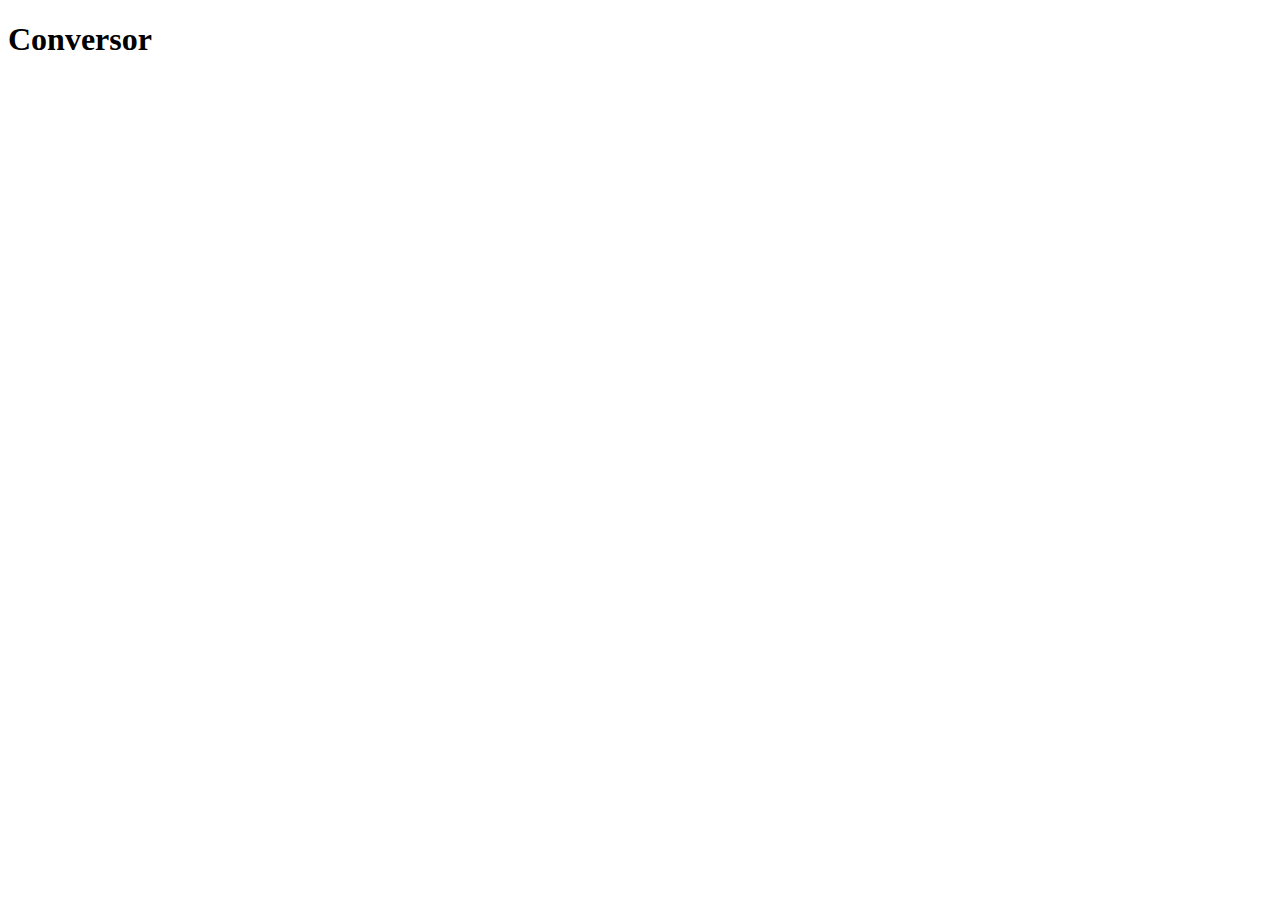
==== index.html @ bc222f4c "Criação do arquivo HTML" ====
<!DOCTYPE html>
<html lang="en">
<head>
    <meta charset="UTF-8">
    <meta name="viewport" content="width=device-width, initial-scale=1.0">
    <title>Conversor de Moeda</title>
</head>
<body>
    <h1>Conversor</h1>
</body>
</html>
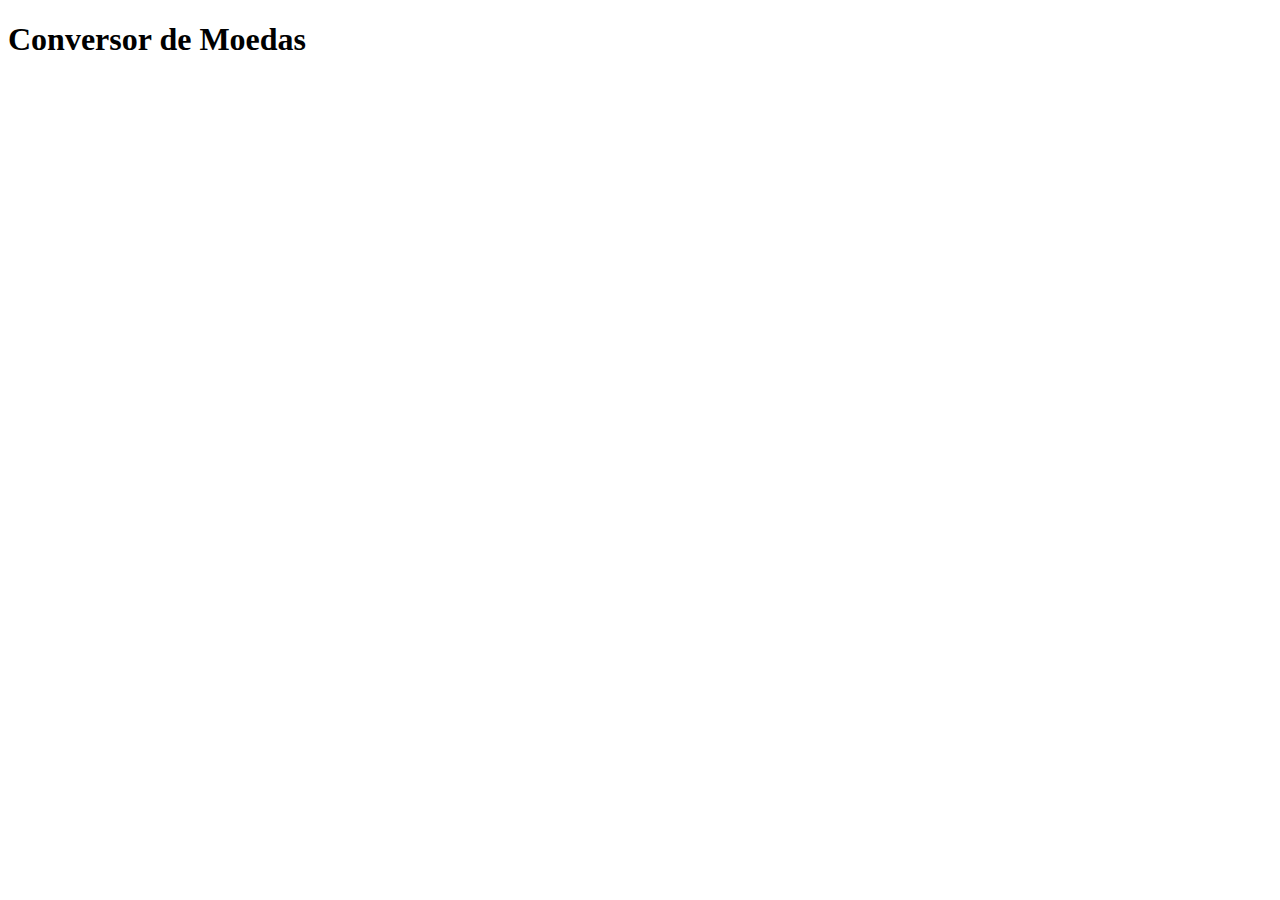
==== commit 008128d0: "Criei a pasta img" ====
--- a/index.html
+++ b/index.html
@@ -3,9 +3,14 @@
 <head>
     <meta charset="UTF-8">
     <meta name="viewport" content="width=device-width, initial-scale=1.0">
+    <script src="scripts.js" defer></script>
+    <link rel="stylesheet" href="styles.css">
     <title>Conversor de Moeda</title>
 </head>
 <body>
-    <h1>Conversor</h1>
+    <div id="titulo-da-pagina">
+        <h1>Conversor de Moedas</h1>
+    </div>
+
 </body>
 </html>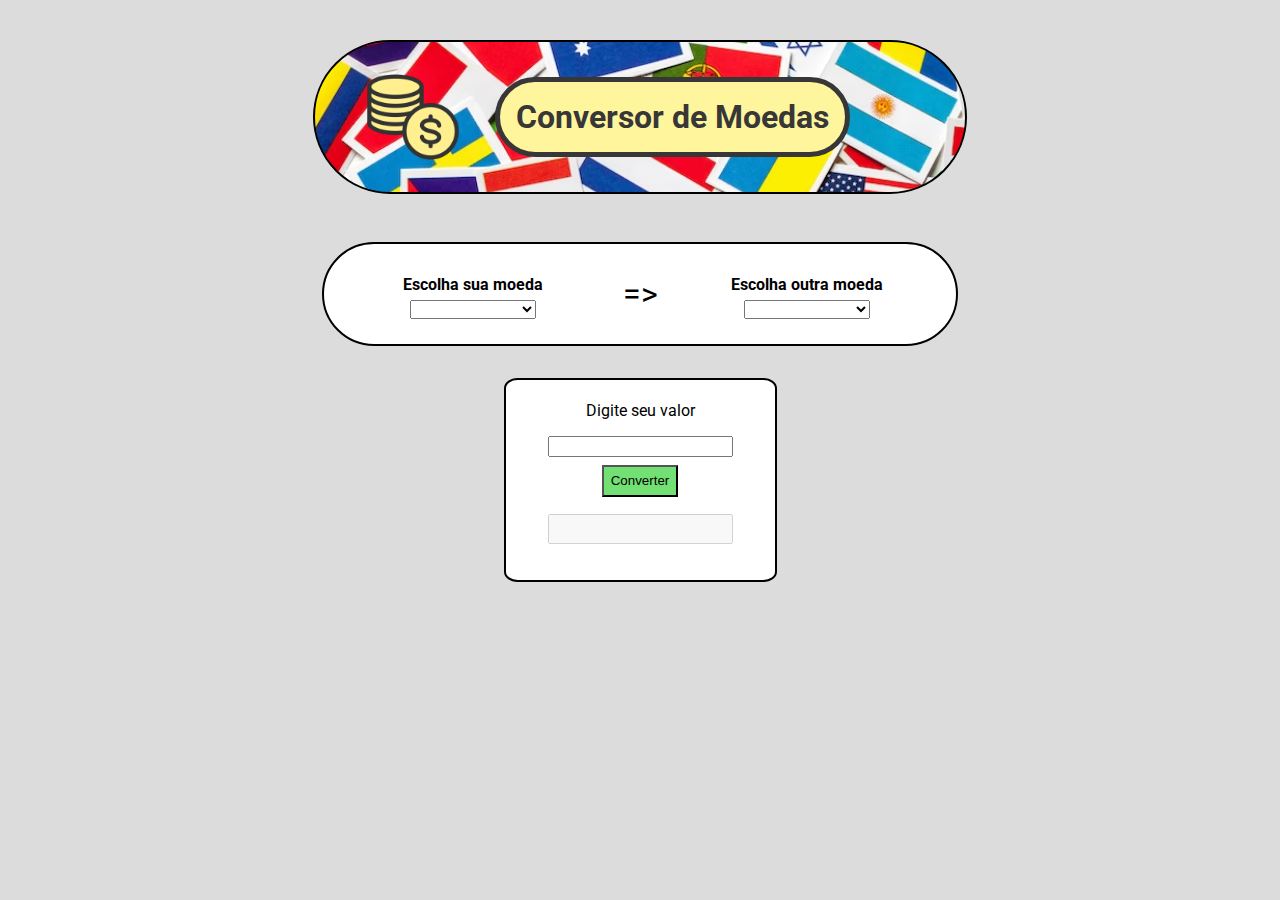
==== commit 1457edf9: "Fiz o CSS e o HTML" ====
--- a/index.html
+++ b/index.html
@@ -4,13 +4,74 @@
     <meta charset="UTF-8">
     <meta name="viewport" content="width=device-width, initial-scale=1.0">
     <script src="scripts.js" defer></script>
-    <link rel="stylesheet" href="styles.css">
+    <link rel="stylesheet" href="CSS/styles.css">
+    <link href="https://fonts.googleapis.com/css2?family=Roboto:ital,wght@0,100;0,300;0,400;0,500;0,700;0,900;1,100;1,300;1,400;1,500;1,700;1,900&amp;display=swap" 
+    rel="stylesheet">
     <title>Conversor de Moeda</title>
 </head>
 <body>
-    <div id="titulo-da-pagina">
+
+    <!-- Criando o cabeçalho -->
+
+ <div id="container-all">
+    <div id="cabecalho-container">
+        <img src="img/moedaslogo.png" alt="Logo-do-conversor">
         <h1>Conversor de Moedas</h1>
     </div>
 
+    <!-- Criando a parte onde a pessoa escolhe as moedas -->
+
+    <div id="escolhas-container">
+        <div id="sua-moeda">
+            <h4>Escolha sua moeda</h4>
+            <select id="moedas">
+                <option value="none"></option>
+                <option value="brl">Real Brasileiro</option>
+                <option value="usd">Dólar Americano</option>
+                <option value="eur">Euro</option>
+                <option value="jpy">Iene Japonês</option>
+                <option value="gbp">Libra Esterlina</option>
+                <option value="cad">Dólar Canadense</option>
+                <option value="chf">Franco Suíço</option>
+                <option value="aud">Dólar Australiano</option>
+                <option value="cny">Renminbi Chinês</option>
+                <option value="inr">Rupia Indiana</option>
+            </select>
+        </div>
+        <p id="seta">=></p>
+        <div id="outra-moeda">
+            <h4>Escolha outra moeda</h4>
+            <select id="moedas2">
+                <option value="none"></option>
+                <option value="brl">Real Brasileiro</option>
+                <option value="usd">Dólar Americano</option>
+                <option value="eur">Euro</option>
+                <option value="jpy">Iene Japonês</option>
+                <option value="gbp">Libra Esterlina</option>
+                <option value="cad">Dólar Canadense</option>
+                <option value="chf">Franco Suíço</option>
+                <option value="aud">Dólar Australiano</option>
+                <option value="cny">Renminbi Chinês</option>
+                <option value="inr">Rupia Indiana</option>
+            </select>
+        </div>
+    </div>
+
+    <!-- Criando a parte que converterá os valores -->
+
+        <div id="valores">
+            <div id="digite">
+                <p>Digite seu valor</p>
+                <input type="number" name="valor" id="valor">
+            </div>
+            <div id="botao">
+                <button id="botao1">Converter</button>
+            </div>
+            <div id="resultado">
+                <input type="text" name="result" id="result" disabled>
+            </div>
+        </div>
+  </div>
+
 </body>
 </html>--- a/CSS/styles.css
+++ b/CSS/styles.css
@@ -0,0 +1,101 @@
+body{
+    font-family: "Roboto";
+    background-color: rgb(220, 220, 220);
+
+}
+
+#container-all {
+    text-align: center;
+    align-items: center;
+    display: flex;
+    flex-direction: column;
+}
+
+#cabecalho-container {
+
+    border: 2px solid black;
+    height: 150px;
+    width: 650px;
+    align-items: center;
+    display: flex;
+    margin-top: 2rem;
+    margin-bottom: 3rem;
+    background-image: url(../img/bandeiras-nacionais-dos-diferentes-paises-do-mundo-em-um-heap-disperso-bandeira-brasileira-no-centro_113767-1.avif);
+    background-size: cover;
+    color: rgb(55, 55, 55);
+    border-radius: 5rem;
+}
+
+h1 {
+    background-color: rgb(255, 245, 157);
+    margin-left: 2rem;
+    padding: 1rem 1rem;
+    border-radius: 5rem;
+    border: 5px solid rgb(55, 55, 55);
+}
+
+#cabecalho-container img {
+    height: 100px;
+    margin-left: 3rem;
+}
+
+/* Escolhas */
+
+#escolhas-container {
+    border: 2px solid black;
+    display: flex;
+    align-items: center;
+    width: 50%;
+    height: 100px;
+    background-color: white;
+    border-radius: 5rem;
+}
+
+#sua-moeda, #outra-moeda {
+    flex: 0.5;
+}
+
+h4 {
+    margin: 5px;
+}
+
+#seta {
+    font-size: 2rem;
+}
+
+/* Valores */
+
+#valores {
+    display: flex;
+    flex-direction: column;
+    border: 2px solid black;
+    border-radius: 5%;
+    margin-top: 2rem;
+    height: 200px;
+    background-color: white;
+}
+
+#digite p {
+    margin-top: 1rem;
+    padding-top: 5px;
+    padding-right: 5rem;
+    padding-left: 5rem;
+    font-size: 1rem;
+}
+
+#botao {
+    padding: 0.5rem;
+}
+
+#botao #botao1{
+    padding: 0.4rem;
+    background-color: rgb(115, 224, 115);
+}
+
+#resultado {
+    margin: 0.6rem 0rem;
+}
+
+#result {
+    height: 1.5rem;
+}